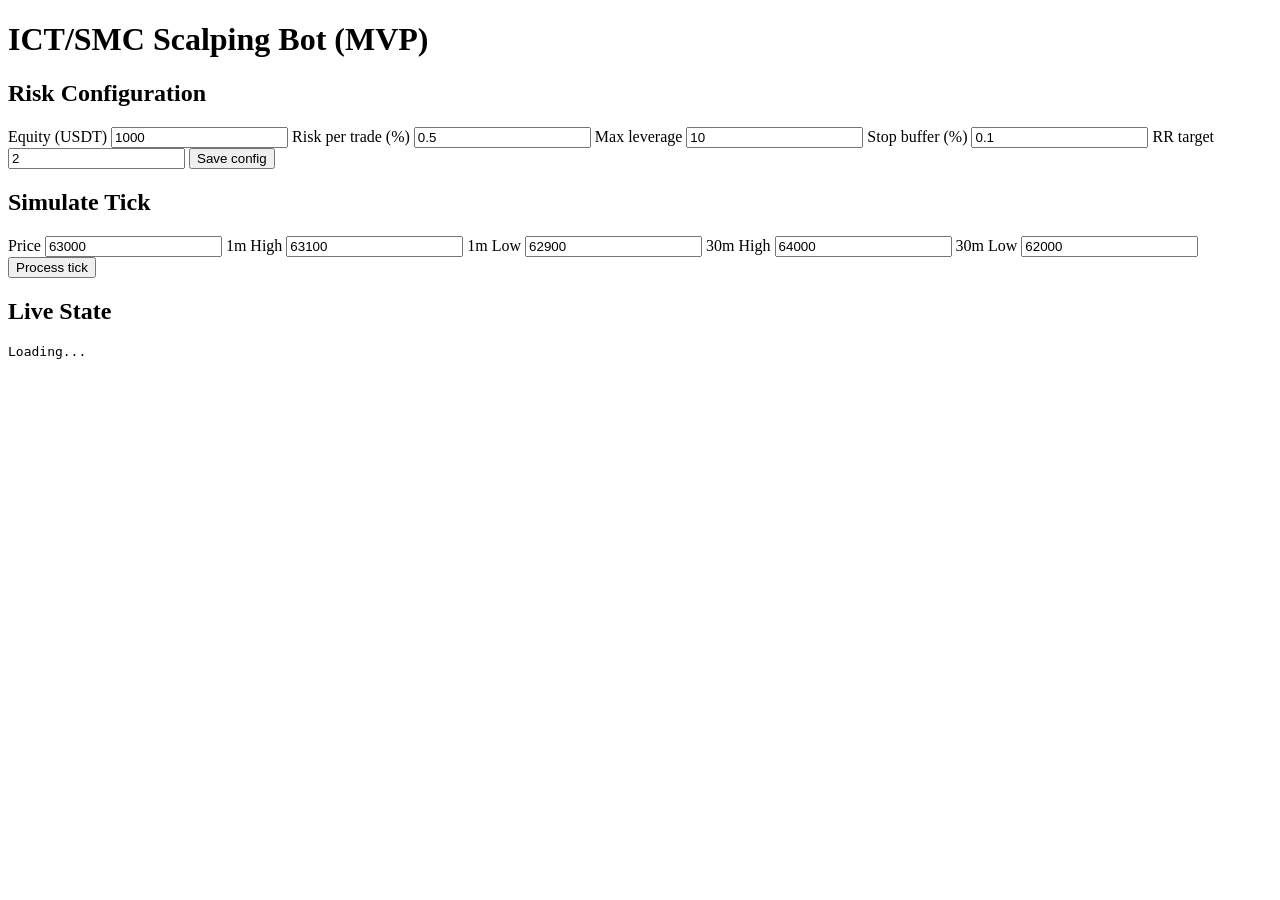
==== app/templates/index.html @ 7364bebd "Bootstrap MVP scalping bot backend and dashboard UI" ====
<!doctype html>
<html lang="en">
  <head>
    <meta charset="UTF-8" />
    <meta name="viewport" content="width=device-width, initial-scale=1.0" />
    <title>Scalping Bot Dashboard</title>
    <link rel="stylesheet" href="/static/styles.css" />
  </head>
  <body>
    <main class="container">
      <h1>ICT/SMC Scalping Bot (MVP)</h1>

      <section class="card grid">
        <h2>Risk Configuration</h2>
        <form id="risk-form">
          <label>Equity (USDT) <input name="equity_usdt" type="number" step="0.1" value="1000" /></label>
          <label>Risk per trade (%) <input name="risk_per_trade_pct" type="number" step="0.1" value="0.5" /></label>
          <label>Max leverage <input name="max_leverage" type="number" step="1" value="10" /></label>
          <label>Stop buffer (%) <input name="stop_buffer_pct" type="number" step="0.1" value="0.1" /></label>
          <label>RR target <input name="rr_target" type="number" step="0.1" value="2" /></label>
          <button type="submit">Save config</button>
        </form>
      </section>

      <section class="card grid">
        <h2>Simulate Tick</h2>
        <form id="tick-form">
          <label>Price <input name="price" type="number" step="0.1" value="63000" /></label>
          <label>1m High <input name="high_1m" type="number" step="0.1" value="63100" /></label>
          <label>1m Low <input name="low_1m" type="number" step="0.1" value="62900" /></label>
          <label>30m High <input name="high_30m" type="number" step="0.1" value="64000" /></label>
          <label>30m Low <input name="low_30m" type="number" step="0.1" value="62000" /></label>
          <button type="submit">Process tick</button>
        </form>
      </section>

      <section class="card">
        <h2>Live State</h2>
        <pre id="state-view">Loading...</pre>
      </section>
    </main>

    <script src="/static/app.js"></script>
  </body>
</html>
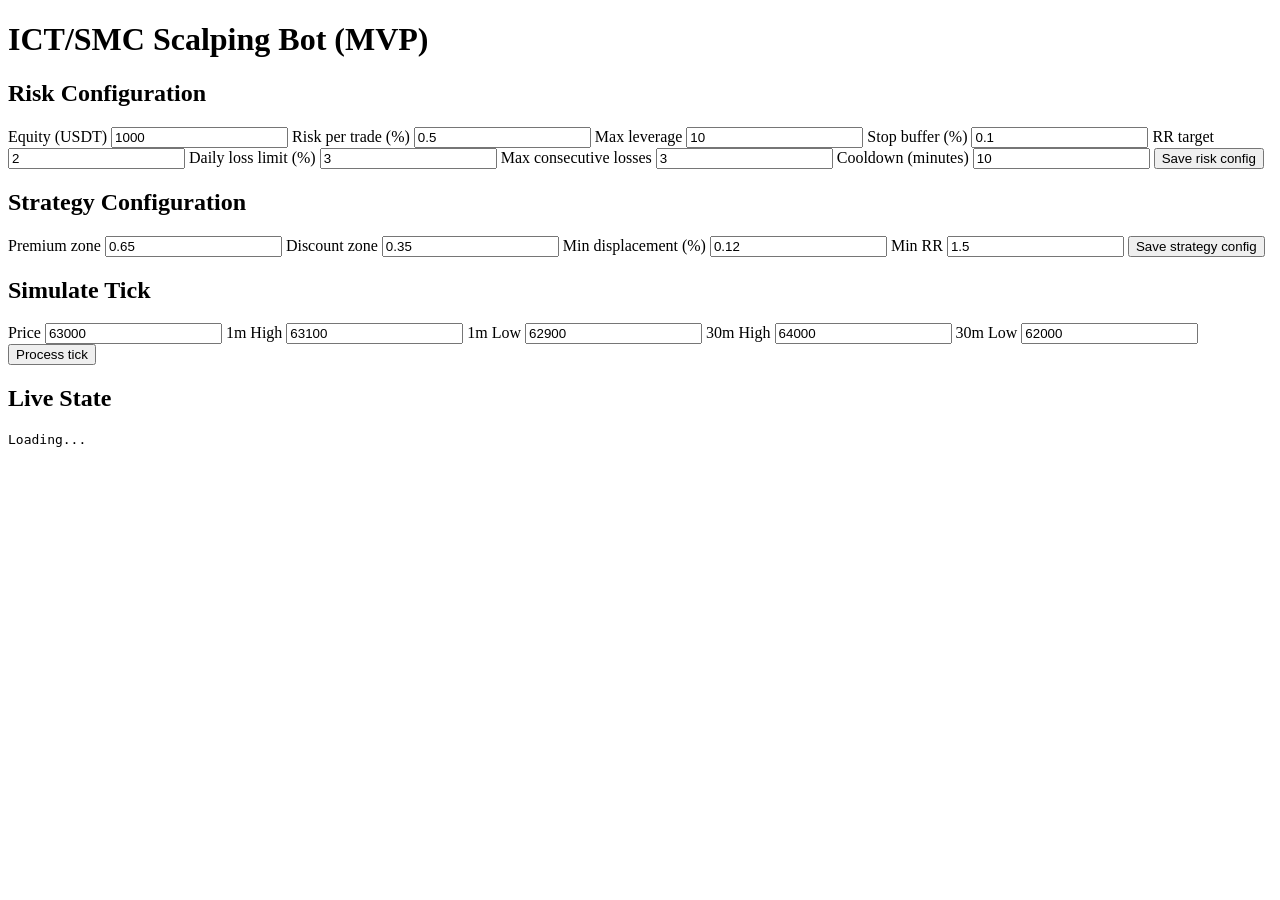
==== commit 6a773fba: "Add configurable risk guards and advanced position management" ====
--- a/app/templates/index.html
+++ b/app/templates/index.html
@@ -18,7 +18,21 @@
           <label>Max leverage <input name="max_leverage" type="number" step="1" value="10" /></label>
           <label>Stop buffer (%) <input name="stop_buffer_pct" type="number" step="0.1" value="0.1" /></label>
           <label>RR target <input name="rr_target" type="number" step="0.1" value="2" /></label>
-          <button type="submit">Save config</button>
+          <label>Daily loss limit (%) <input name="daily_loss_limit_pct" type="number" step="0.1" value="3" /></label>
+          <label>Max consecutive losses <input name="max_consecutive_losses" type="number" step="1" value="3" /></label>
+          <label>Cooldown (minutes) <input name="cooldown_minutes" type="number" step="1" value="10" /></label>
+          <button type="submit">Save risk config</button>
+        </form>
+      </section>
+
+      <section class="card grid">
+        <h2>Strategy Configuration</h2>
+        <form id="strategy-form">
+          <label>Premium zone <input name="premium_zone" type="number" step="0.01" value="0.65" /></label>
+          <label>Discount zone <input name="discount_zone" type="number" step="0.01" value="0.35" /></label>
+          <label>Min displacement (%) <input name="min_displacement_pct" type="number" step="0.01" value="0.12" /></label>
+          <label>Min RR <input name="min_rr" type="number" step="0.1" value="1.5" /></label>
+          <button type="submit">Save strategy config</button>
         </form>
       </section>
 
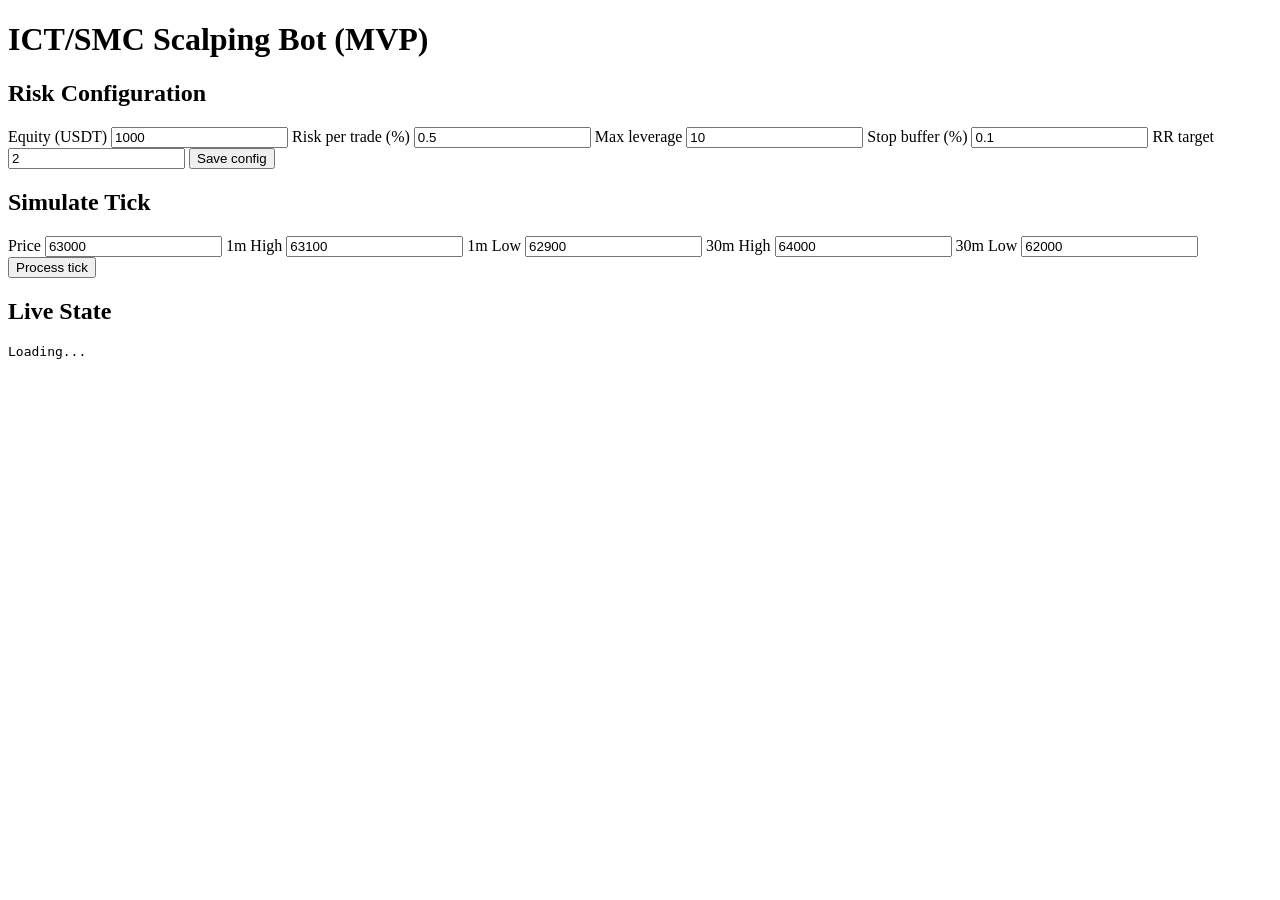
==== commit 57d3b7b6: "Merge branch 'main' into codex/implement-project-9oohws" ====
--- a/app/templates/index.html
+++ b/app/templates/index.html
@@ -18,21 +18,7 @@
           <label>Max leverage <input name="max_leverage" type="number" step="1" value="10" /></label>
           <label>Stop buffer (%) <input name="stop_buffer_pct" type="number" step="0.1" value="0.1" /></label>
           <label>RR target <input name="rr_target" type="number" step="0.1" value="2" /></label>
-          <label>Daily loss limit (%) <input name="daily_loss_limit_pct" type="number" step="0.1" value="3" /></label>
-          <label>Max consecutive losses <input name="max_consecutive_losses" type="number" step="1" value="3" /></label>
-          <label>Cooldown (minutes) <input name="cooldown_minutes" type="number" step="1" value="10" /></label>
-          <button type="submit">Save risk config</button>
-        </form>
-      </section>
-
-      <section class="card grid">
-        <h2>Strategy Configuration</h2>
-        <form id="strategy-form">
-          <label>Premium zone <input name="premium_zone" type="number" step="0.01" value="0.65" /></label>
-          <label>Discount zone <input name="discount_zone" type="number" step="0.01" value="0.35" /></label>
-          <label>Min displacement (%) <input name="min_displacement_pct" type="number" step="0.01" value="0.12" /></label>
-          <label>Min RR <input name="min_rr" type="number" step="0.1" value="1.5" /></label>
-          <button type="submit">Save strategy config</button>
+          <button type="submit">Save config</button>
         </form>
       </section>
 
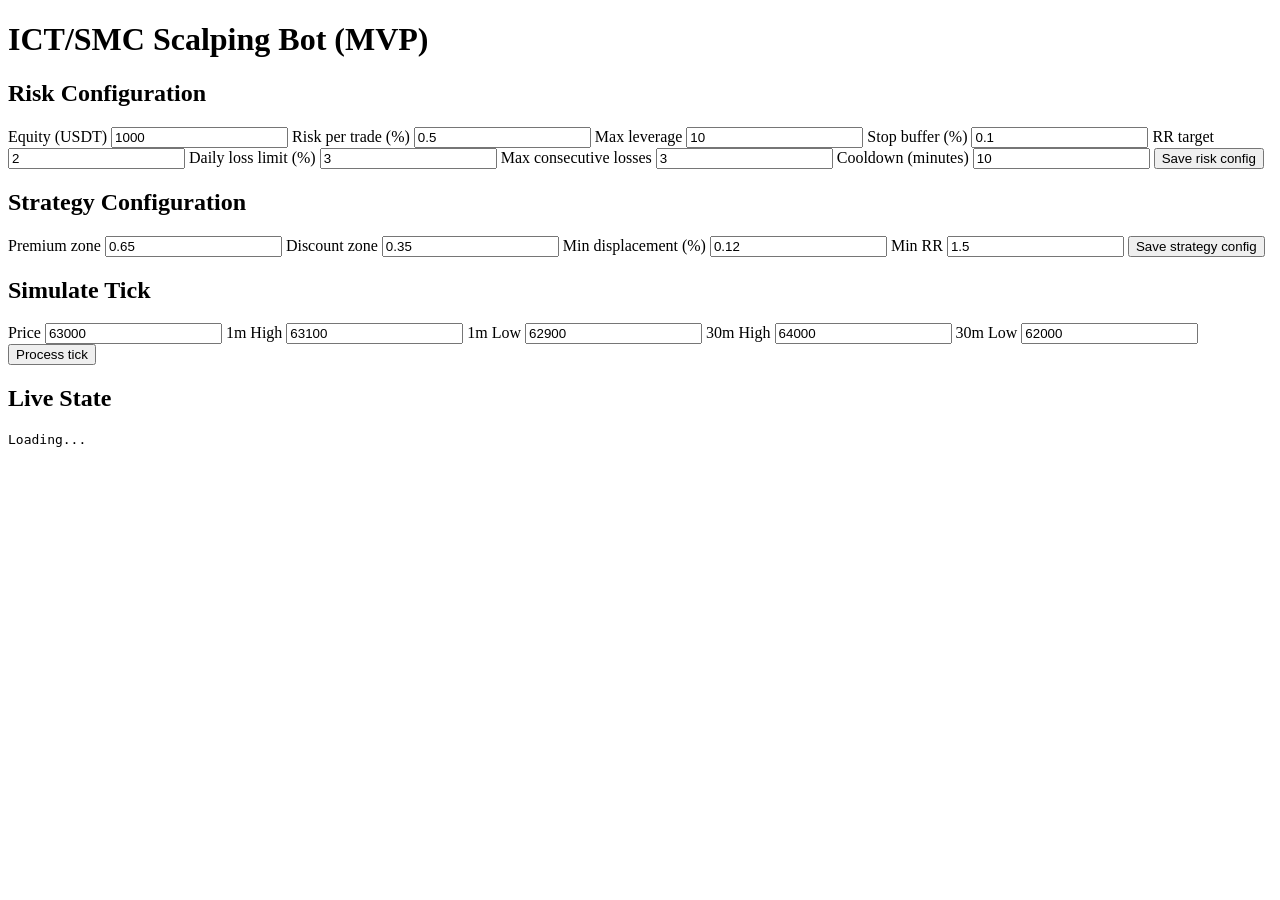
==== commit 8ad970d0: "Fix daily loss guard with per-day realized-loss tracking" ====
--- a/app/templates/index.html
+++ b/app/templates/index.html
@@ -18,7 +18,21 @@
           <label>Max leverage <input name="max_leverage" type="number" step="1" value="10" /></label>
           <label>Stop buffer (%) <input name="stop_buffer_pct" type="number" step="0.1" value="0.1" /></label>
           <label>RR target <input name="rr_target" type="number" step="0.1" value="2" /></label>
-          <button type="submit">Save config</button>
+          <label>Daily loss limit (%) <input name="daily_loss_limit_pct" type="number" step="0.1" value="3" /></label>
+          <label>Max consecutive losses <input name="max_consecutive_losses" type="number" step="1" value="3" /></label>
+          <label>Cooldown (minutes) <input name="cooldown_minutes" type="number" step="1" value="10" /></label>
+          <button type="submit">Save risk config</button>
+        </form>
+      </section>
+
+      <section class="card grid">
+        <h2>Strategy Configuration</h2>
+        <form id="strategy-form">
+          <label>Premium zone <input name="premium_zone" type="number" step="0.01" value="0.65" /></label>
+          <label>Discount zone <input name="discount_zone" type="number" step="0.01" value="0.35" /></label>
+          <label>Min displacement (%) <input name="min_displacement_pct" type="number" step="0.01" value="0.12" /></label>
+          <label>Min RR <input name="min_rr" type="number" step="0.1" value="1.5" /></label>
+          <button type="submit">Save strategy config</button>
         </form>
       </section>
 
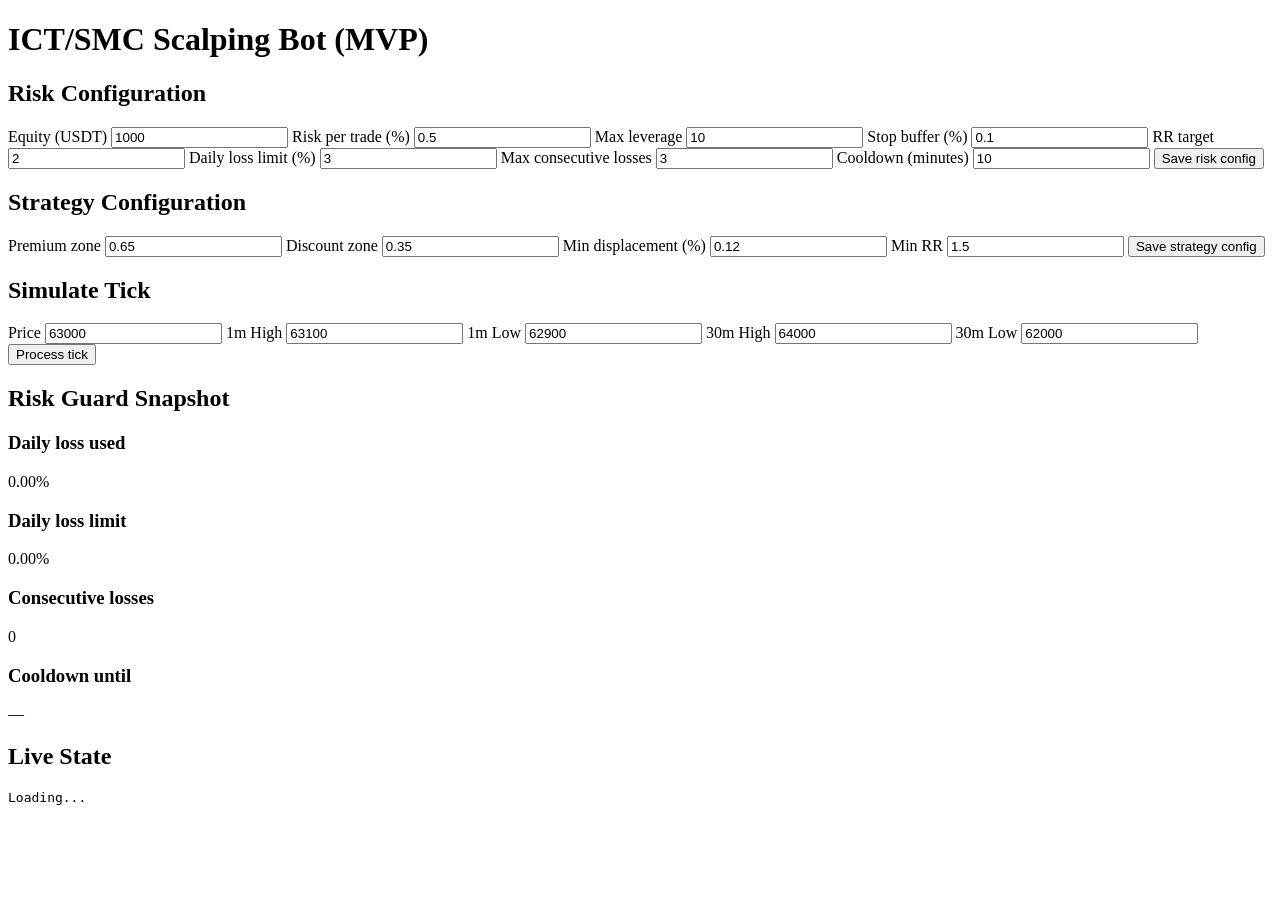
==== commit 06141366: "Improve dashboard visibility for risk guard metrics" ====
--- a/app/templates/index.html
+++ b/app/templates/index.html
@@ -48,6 +48,29 @@
         </form>
       </section>
 
+
+      <section class="card">
+        <h2>Risk Guard Snapshot</h2>
+        <div id="risk-summary" class="stats-grid">
+          <article class="stat-item">
+            <h3>Daily loss used</h3>
+            <p id="daily-loss-used">0.00%</p>
+          </article>
+          <article class="stat-item">
+            <h3>Daily loss limit</h3>
+            <p id="daily-loss-limit">0.00%</p>
+          </article>
+          <article class="stat-item">
+            <h3>Consecutive losses</h3>
+            <p id="consecutive-losses">0</p>
+          </article>
+          <article class="stat-item">
+            <h3>Cooldown until</h3>
+            <p id="cooldown-until">—</p>
+          </article>
+        </div>
+      </section>
+
       <section class="card">
         <h2>Live State</h2>
         <pre id="state-view">Loading...</pre>
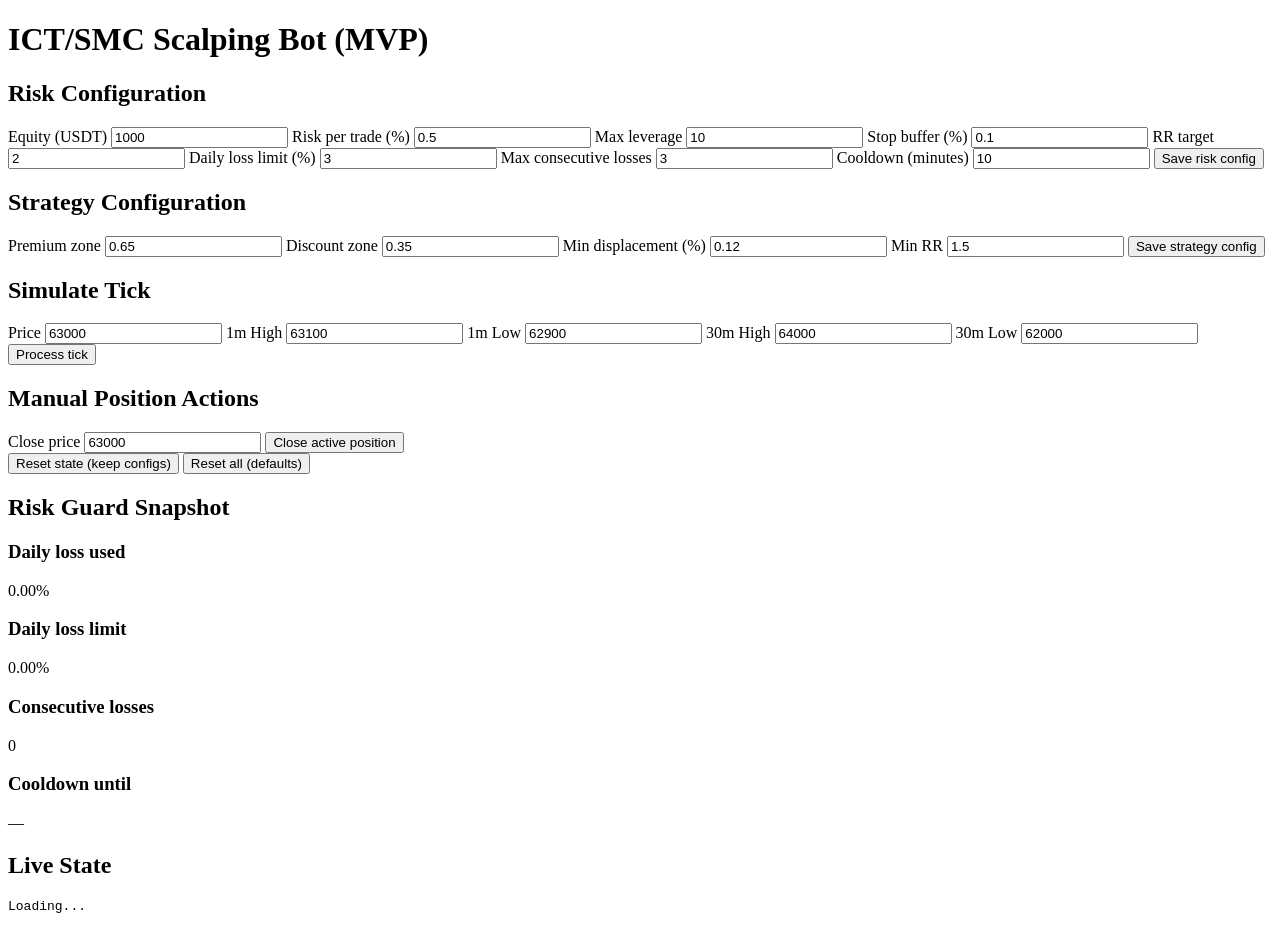
==== commit 0fc4543e: "Add reset workflow and manual position actions" ====
--- a/app/templates/index.html
+++ b/app/templates/index.html
@@ -49,6 +49,19 @@
       </section>
 
 
+
+      <section class="card grid">
+        <h2>Manual Position Actions</h2>
+        <form id="close-form">
+          <label>Close price <input name="close_price" type="number" step="0.1" value="63000" /></label>
+          <button type="submit">Close active position</button>
+        </form>
+        <div class="inline-actions">
+          <button id="reset-keep-configs" type="button">Reset state (keep configs)</button>
+          <button id="reset-full" type="button">Reset all (defaults)</button>
+        </div>
+      </section>
+
       <section class="card">
         <h2>Risk Guard Snapshot</h2>
         <div id="risk-summary" class="stats-grid">
